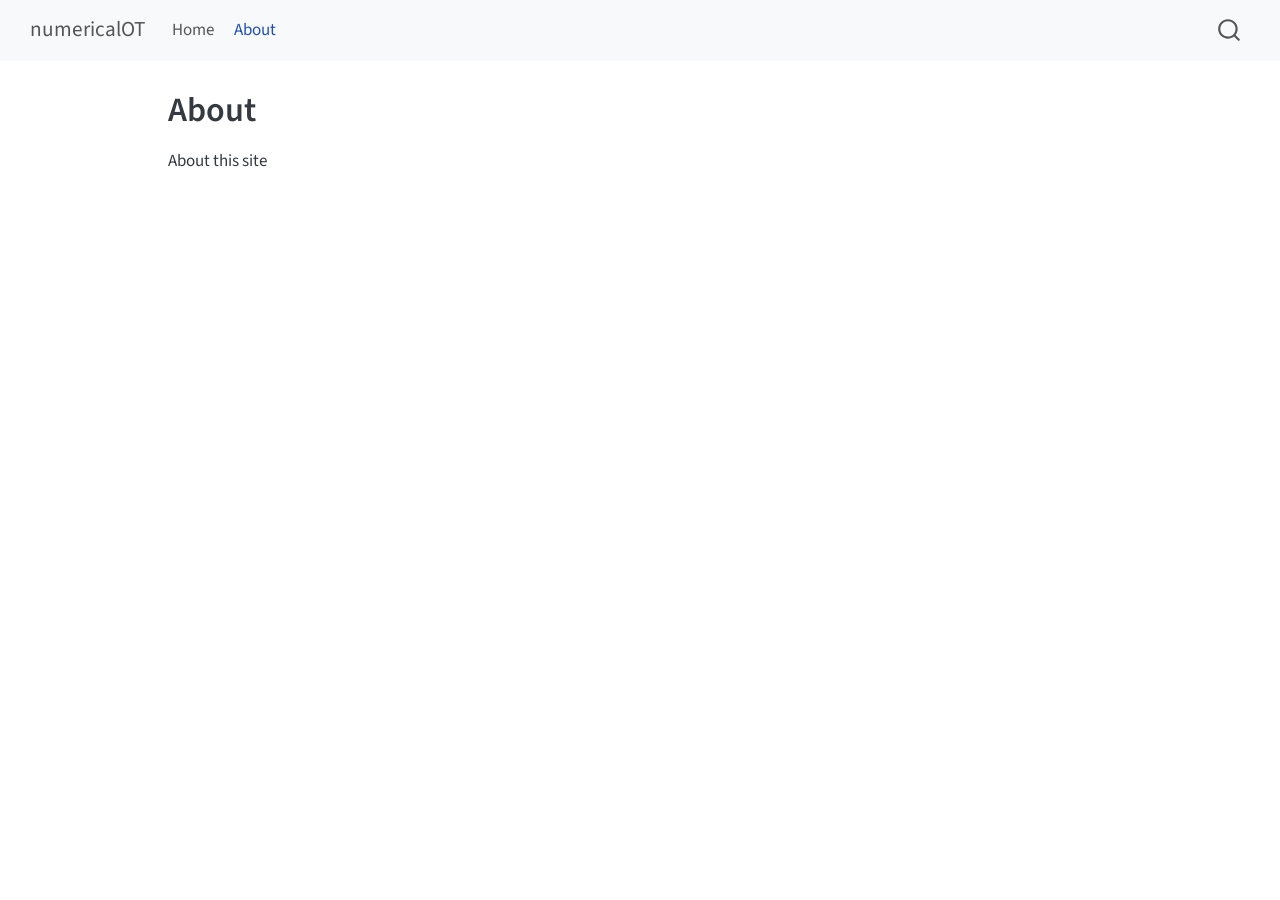
==== about.html @ 343fd98f "Built site for gh-pages" ====
<!DOCTYPE html>
<html xmlns="http://www.w3.org/1999/xhtml" lang="en" xml:lang="en"><head>

<meta charset="utf-8">
<meta name="generator" content="quarto-1.5.56">

<meta name="viewport" content="width=device-width, initial-scale=1.0, user-scalable=yes">


<title>About – numericalOT</title>
<style>
code{white-space: pre-wrap;}
span.smallcaps{font-variant: small-caps;}
div.columns{display: flex; gap: min(4vw, 1.5em);}
div.column{flex: auto; overflow-x: auto;}
div.hanging-indent{margin-left: 1.5em; text-indent: -1.5em;}
ul.task-list{list-style: none;}
ul.task-list li input[type="checkbox"] {
  width: 0.8em;
  margin: 0 0.8em 0.2em -1em; /* quarto-specific, see https://github.com/quarto-dev/quarto-cli/issues/4556 */ 
  vertical-align: middle;
}
</style>


<script src="site_libs/quarto-nav/quarto-nav.js"></script>
<script src="site_libs/quarto-nav/headroom.min.js"></script>
<script src="site_libs/clipboard/clipboard.min.js"></script>
<script src="site_libs/quarto-search/autocomplete.umd.js"></script>
<script src="site_libs/quarto-search/fuse.min.js"></script>
<script src="site_libs/quarto-search/quarto-search.js"></script>
<meta name="quarto:offset" content="./">
<script src="site_libs/quarto-html/quarto.js"></script>
<script src="site_libs/quarto-html/popper.min.js"></script>
<script src="site_libs/quarto-html/tippy.umd.min.js"></script>
<script src="site_libs/quarto-html/anchor.min.js"></script>
<link href="site_libs/quarto-html/tippy.css" rel="stylesheet">
<link href="site_libs/quarto-html/quarto-syntax-highlighting.css" rel="stylesheet" id="quarto-text-highlighting-styles">
<script src="site_libs/bootstrap/bootstrap.min.js"></script>
<link href="site_libs/bootstrap/bootstrap-icons.css" rel="stylesheet">
<link href="site_libs/bootstrap/bootstrap.min.css" rel="stylesheet" id="quarto-bootstrap" data-mode="light">
<script id="quarto-search-options" type="application/json">{
  "location": "navbar",
  "copy-button": false,
  "collapse-after": 3,
  "panel-placement": "end",
  "type": "overlay",
  "limit": 50,
  "keyboard-shortcut": [
    "f",
    "/",
    "s"
  ],
  "show-item-context": false,
  "language": {
    "search-no-results-text": "No results",
    "search-matching-documents-text": "matching documents",
    "search-copy-link-title": "Copy link to search",
    "search-hide-matches-text": "Hide additional matches",
    "search-more-match-text": "more match in this document",
    "search-more-matches-text": "more matches in this document",
    "search-clear-button-title": "Clear",
    "search-text-placeholder": "",
    "search-detached-cancel-button-title": "Cancel",
    "search-submit-button-title": "Submit",
    "search-label": "Search"
  }
}</script>


<link rel="stylesheet" href="styles.css">
</head>

<body class="nav-fixed">

<div id="quarto-search-results"></div>
  <header id="quarto-header" class="headroom fixed-top">
    <nav class="navbar navbar-expand-lg " data-bs-theme="dark">
      <div class="navbar-container container-fluid">
      <div class="navbar-brand-container mx-auto">
    <a class="navbar-brand" href="./index.html">
    <span class="navbar-title">numericalOT</span>
    </a>
  </div>
            <div id="quarto-search" class="" title="Search"></div>
          <button class="navbar-toggler" type="button" data-bs-toggle="collapse" data-bs-target="#navbarCollapse" aria-controls="navbarCollapse" role="menu" aria-expanded="false" aria-label="Toggle navigation" onclick="if (window.quartoToggleHeadroom) { window.quartoToggleHeadroom(); }">
  <span class="navbar-toggler-icon"></span>
</button>
          <div class="collapse navbar-collapse" id="navbarCollapse">
            <ul class="navbar-nav navbar-nav-scroll me-auto">
  <li class="nav-item">
    <a class="nav-link" href="./index.html"> 
<span class="menu-text">Home</span></a>
  </li>  
  <li class="nav-item">
    <a class="nav-link active" href="./about.html" aria-current="page"> 
<span class="menu-text">About</span></a>
  </li>  
</ul>
          </div> <!-- /navcollapse -->
            <div class="quarto-navbar-tools">
</div>
      </div> <!-- /container-fluid -->
    </nav>
</header>
<!-- content -->
<div id="quarto-content" class="quarto-container page-columns page-rows-contents page-layout-article page-navbar">
<!-- sidebar -->
<!-- margin-sidebar -->
    <div id="quarto-margin-sidebar" class="sidebar margin-sidebar zindex-bottom">
        
    </div>
<!-- main -->
<main class="content" id="quarto-document-content">

<header id="title-block-header" class="quarto-title-block default">
<div class="quarto-title">
<h1 class="title">About</h1>
</div>



<div class="quarto-title-meta">

    
  
    
  </div>
  


</header>


<p>About this site</p>



</main> <!-- /main -->
<script id="quarto-html-after-body" type="application/javascript">
window.document.addEventListener("DOMContentLoaded", function (event) {
  const toggleBodyColorMode = (bsSheetEl) => {
    const mode = bsSheetEl.getAttribute("data-mode");
    const bodyEl = window.document.querySelector("body");
    if (mode === "dark") {
      bodyEl.classList.add("quarto-dark");
      bodyEl.classList.remove("quarto-light");
    } else {
      bodyEl.classList.add("quarto-light");
      bodyEl.classList.remove("quarto-dark");
    }
  }
  const toggleBodyColorPrimary = () => {
    const bsSheetEl = window.document.querySelector("link#quarto-bootstrap");
    if (bsSheetEl) {
      toggleBodyColorMode(bsSheetEl);
    }
  }
  toggleBodyColorPrimary();  
  const icon = "";
  const anchorJS = new window.AnchorJS();
  anchorJS.options = {
    placement: 'right',
    icon: icon
  };
  anchorJS.add('.anchored');
  const isCodeAnnotation = (el) => {
    for (const clz of el.classList) {
      if (clz.startsWith('code-annotation-')) {                     
        return true;
      }
    }
    return false;
  }
  const onCopySuccess = function(e) {
    // button target
    const button = e.trigger;
    // don't keep focus
    button.blur();
    // flash "checked"
    button.classList.add('code-copy-button-checked');
    var currentTitle = button.getAttribute("title");
    button.setAttribute("title", "Copied!");
    let tooltip;
    if (window.bootstrap) {
      button.setAttribute("data-bs-toggle", "tooltip");
      button.setAttribute("data-bs-placement", "left");
      button.setAttribute("data-bs-title", "Copied!");
      tooltip = new bootstrap.Tooltip(button, 
        { trigger: "manual", 
          customClass: "code-copy-button-tooltip",
          offset: [0, -8]});
      tooltip.show();    
    }
    setTimeout(function() {
      if (tooltip) {
        tooltip.hide();
        button.removeAttribute("data-bs-title");
        button.removeAttribute("data-bs-toggle");
        button.removeAttribute("data-bs-placement");
      }
      button.setAttribute("title", currentTitle);
      button.classList.remove('code-copy-button-checked');
    }, 1000);
    // clear code selection
    e.clearSelection();
  }
  const getTextToCopy = function(trigger) {
      const codeEl = trigger.previousElementSibling.cloneNode(true);
      for (const childEl of codeEl.children) {
        if (isCodeAnnotation(childEl)) {
          childEl.remove();
        }
      }
      return codeEl.innerText;
  }
  const clipboard = new window.ClipboardJS('.code-copy-button:not([data-in-quarto-modal])', {
    text: getTextToCopy
  });
  clipboard.on('success', onCopySuccess);
  if (window.document.getElementById('quarto-embedded-source-code-modal')) {
    // For code content inside modals, clipBoardJS needs to be initialized with a container option
    // TODO: Check when it could be a function (https://github.com/zenorocha/clipboard.js/issues/860)
    const clipboardModal = new window.ClipboardJS('.code-copy-button[data-in-quarto-modal]', {
      text: getTextToCopy,
      container: window.document.getElementById('quarto-embedded-source-code-modal')
    });
    clipboardModal.on('success', onCopySuccess);
  }
    var localhostRegex = new RegExp(/^(?:http|https):\/\/localhost\:?[0-9]*\//);
    var mailtoRegex = new RegExp(/^mailto:/);
      var filterRegex = new RegExp("https:\/\/QB3\.github\.io\/numericalOT\/");
    var isInternal = (href) => {
        return filterRegex.test(href) || localhostRegex.test(href) || mailtoRegex.test(href);
    }
    // Inspect non-navigation links and adorn them if external
 	var links = window.document.querySelectorAll('a[href]:not(.nav-link):not(.navbar-brand):not(.toc-action):not(.sidebar-link):not(.sidebar-item-toggle):not(.pagination-link):not(.no-external):not([aria-hidden]):not(.dropdown-item):not(.quarto-navigation-tool):not(.about-link)');
    for (var i=0; i<links.length; i++) {
      const link = links[i];
      if (!isInternal(link.href)) {
        // undo the damage that might have been done by quarto-nav.js in the case of
        // links that we want to consider external
        if (link.dataset.originalHref !== undefined) {
          link.href = link.dataset.originalHref;
        }
      }
    }
  function tippyHover(el, contentFn, onTriggerFn, onUntriggerFn) {
    const config = {
      allowHTML: true,
      maxWidth: 500,
      delay: 100,
      arrow: false,
      appendTo: function(el) {
          return el.parentElement;
      },
      interactive: true,
      interactiveBorder: 10,
      theme: 'quarto',
      placement: 'bottom-start',
    };
    if (contentFn) {
      config.content = contentFn;
    }
    if (onTriggerFn) {
      config.onTrigger = onTriggerFn;
    }
    if (onUntriggerFn) {
      config.onUntrigger = onUntriggerFn;
    }
    window.tippy(el, config); 
  }
  const noterefs = window.document.querySelectorAll('a[role="doc-noteref"]');
  for (var i=0; i<noterefs.length; i++) {
    const ref = noterefs[i];
    tippyHover(ref, function() {
      // use id or data attribute instead here
      let href = ref.getAttribute('data-footnote-href') || ref.getAttribute('href');
      try { href = new URL(href).hash; } catch {}
      const id = href.replace(/^#\/?/, "");
      const note = window.document.getElementById(id);
      if (note) {
        return note.innerHTML;
      } else {
        return "";
      }
    });
  }
  const xrefs = window.document.querySelectorAll('a.quarto-xref');
  const processXRef = (id, note) => {
    // Strip column container classes
    const stripColumnClz = (el) => {
      el.classList.remove("page-full", "page-columns");
      if (el.children) {
        for (const child of el.children) {
          stripColumnClz(child);
        }
      }
    }
    stripColumnClz(note)
    if (id === null || id.startsWith('sec-')) {
      // Special case sections, only their first couple elements
      const container = document.createElement("div");
      if (note.children && note.children.length > 2) {
        container.appendChild(note.children[0].cloneNode(true));
        for (let i = 1; i < note.children.length; i++) {
          const child = note.children[i];
          if (child.tagName === "P" && child.innerText === "") {
            continue;
          } else {
            container.appendChild(child.cloneNode(true));
            break;
          }
        }
        if (window.Quarto?.typesetMath) {
          window.Quarto.typesetMath(container);
        }
        return container.innerHTML
      } else {
        if (window.Quarto?.typesetMath) {
          window.Quarto.typesetMath(note);
        }
        return note.innerHTML;
      }
    } else {
      // Remove any anchor links if they are present
      const anchorLink = note.querySelector('a.anchorjs-link');
      if (anchorLink) {
        anchorLink.remove();
      }
      if (window.Quarto?.typesetMath) {
        window.Quarto.typesetMath(note);
      }
      // TODO in 1.5, we should make sure this works without a callout special case
      if (note.classList.contains("callout")) {
        return note.outerHTML;
      } else {
        return note.innerHTML;
      }
    }
  }
  for (var i=0; i<xrefs.length; i++) {
    const xref = xrefs[i];
    tippyHover(xref, undefined, function(instance) {
      instance.disable();
      let url = xref.getAttribute('href');
      let hash = undefined; 
      if (url.startsWith('#')) {
        hash = url;
      } else {
        try { hash = new URL(url).hash; } catch {}
      }
      if (hash) {
        const id = hash.replace(/^#\/?/, "");
        const note = window.document.getElementById(id);
        if (note !== null) {
          try {
            const html = processXRef(id, note.cloneNode(true));
            instance.setContent(html);
          } finally {
            instance.enable();
            instance.show();
          }
        } else {
          // See if we can fetch this
          fetch(url.split('#')[0])
          .then(res => res.text())
          .then(html => {
            const parser = new DOMParser();
            const htmlDoc = parser.parseFromString(html, "text/html");
            const note = htmlDoc.getElementById(id);
            if (note !== null) {
              const html = processXRef(id, note);
              instance.setContent(html);
            } 
          }).finally(() => {
            instance.enable();
            instance.show();
          });
        }
      } else {
        // See if we can fetch a full url (with no hash to target)
        // This is a special case and we should probably do some content thinning / targeting
        fetch(url)
        .then(res => res.text())
        .then(html => {
          const parser = new DOMParser();
          const htmlDoc = parser.parseFromString(html, "text/html");
          const note = htmlDoc.querySelector('main.content');
          if (note !== null) {
            // This should only happen for chapter cross references
            // (since there is no id in the URL)
            // remove the first header
            if (note.children.length > 0 && note.children[0].tagName === "HEADER") {
              note.children[0].remove();
            }
            const html = processXRef(null, note);
            instance.setContent(html);
          } 
        }).finally(() => {
          instance.enable();
          instance.show();
        });
      }
    }, function(instance) {
    });
  }
      let selectedAnnoteEl;
      const selectorForAnnotation = ( cell, annotation) => {
        let cellAttr = 'data-code-cell="' + cell + '"';
        let lineAttr = 'data-code-annotation="' +  annotation + '"';
        const selector = 'span[' + cellAttr + '][' + lineAttr + ']';
        return selector;
      }
      const selectCodeLines = (annoteEl) => {
        const doc = window.document;
        const targetCell = annoteEl.getAttribute("data-target-cell");
        const targetAnnotation = annoteEl.getAttribute("data-target-annotation");
        const annoteSpan = window.document.querySelector(selectorForAnnotation(targetCell, targetAnnotation));
        const lines = annoteSpan.getAttribute("data-code-lines").split(",");
        const lineIds = lines.map((line) => {
          return targetCell + "-" + line;
        })
        let top = null;
        let height = null;
        let parent = null;
        if (lineIds.length > 0) {
            //compute the position of the single el (top and bottom and make a div)
            const el = window.document.getElementById(lineIds[0]);
            top = el.offsetTop;
            height = el.offsetHeight;
            parent = el.parentElement.parentElement;
          if (lineIds.length > 1) {
            const lastEl = window.document.getElementById(lineIds[lineIds.length - 1]);
            const bottom = lastEl.offsetTop + lastEl.offsetHeight;
            height = bottom - top;
          }
          if (top !== null && height !== null && parent !== null) {
            // cook up a div (if necessary) and position it 
            let div = window.document.getElementById("code-annotation-line-highlight");
            if (div === null) {
              div = window.document.createElement("div");
              div.setAttribute("id", "code-annotation-line-highlight");
              div.style.position = 'absolute';
              parent.appendChild(div);
            }
            div.style.top = top - 2 + "px";
            div.style.height = height + 4 + "px";
            div.style.left = 0;
            let gutterDiv = window.document.getElementById("code-annotation-line-highlight-gutter");
            if (gutterDiv === null) {
              gutterDiv = window.document.createElement("div");
              gutterDiv.setAttribute("id", "code-annotation-line-highlight-gutter");
              gutterDiv.style.position = 'absolute';
              const codeCell = window.document.getElementById(targetCell);
              const gutter = codeCell.querySelector('.code-annotation-gutter');
              gutter.appendChild(gutterDiv);
            }
            gutterDiv.style.top = top - 2 + "px";
            gutterDiv.style.height = height + 4 + "px";
          }
          selectedAnnoteEl = annoteEl;
        }
      };
      const unselectCodeLines = () => {
        const elementsIds = ["code-annotation-line-highlight", "code-annotation-line-highlight-gutter"];
        elementsIds.forEach((elId) => {
          const div = window.document.getElementById(elId);
          if (div) {
            div.remove();
          }
        });
        selectedAnnoteEl = undefined;
      };
        // Handle positioning of the toggle
    window.addEventListener(
      "resize",
      throttle(() => {
        elRect = undefined;
        if (selectedAnnoteEl) {
          selectCodeLines(selectedAnnoteEl);
        }
      }, 10)
    );
    function throttle(fn, ms) {
    let throttle = false;
    let timer;
      return (...args) => {
        if(!throttle) { // first call gets through
            fn.apply(this, args);
            throttle = true;
        } else { // all the others get throttled
            if(timer) clearTimeout(timer); // cancel #2
            timer = setTimeout(() => {
              fn.apply(this, args);
              timer = throttle = false;
            }, ms);
        }
      };
    }
      // Attach click handler to the DT
      const annoteDls = window.document.querySelectorAll('dt[data-target-cell]');
      for (const annoteDlNode of annoteDls) {
        annoteDlNode.addEventListener('click', (event) => {
          const clickedEl = event.target;
          if (clickedEl !== selectedAnnoteEl) {
            unselectCodeLines();
            const activeEl = window.document.querySelector('dt[data-target-cell].code-annotation-active');
            if (activeEl) {
              activeEl.classList.remove('code-annotation-active');
            }
            selectCodeLines(clickedEl);
            clickedEl.classList.add('code-annotation-active');
          } else {
            // Unselect the line
            unselectCodeLines();
            clickedEl.classList.remove('code-annotation-active');
          }
        });
      }
  const findCites = (el) => {
    const parentEl = el.parentElement;
    if (parentEl) {
      const cites = parentEl.dataset.cites;
      if (cites) {
        return {
          el,
          cites: cites.split(' ')
        };
      } else {
        return findCites(el.parentElement)
      }
    } else {
      return undefined;
    }
  };
  var bibliorefs = window.document.querySelectorAll('a[role="doc-biblioref"]');
  for (var i=0; i<bibliorefs.length; i++) {
    const ref = bibliorefs[i];
    const citeInfo = findCites(ref);
    if (citeInfo) {
      tippyHover(citeInfo.el, function() {
        var popup = window.document.createElement('div');
        citeInfo.cites.forEach(function(cite) {
          var citeDiv = window.document.createElement('div');
          citeDiv.classList.add('hanging-indent');
          citeDiv.classList.add('csl-entry');
          var biblioDiv = window.document.getElementById('ref-' + cite);
          if (biblioDiv) {
            citeDiv.innerHTML = biblioDiv.innerHTML;
          }
          popup.appendChild(citeDiv);
        });
        return popup.innerHTML;
      });
    }
  }
});
</script>
</div> <!-- /content -->




</body></html>
---- site_libs/quarto-html/tippy.css ----
.tippy-box[data-animation=fade][data-state=hidden]{opacity:0}[data-tippy-root]{max-width:calc(100vw - 10px)}.tippy-box{position:relative;background-color:#333;color:#fff;border-radius:4px;font-size:14px;line-height:1.4;white-space:normal;outline:0;transition-property:transform,visibility,opacity}.tippy-box[data-placement^=top]>.tippy-arrow{bottom:0}.tippy-box[data-placement^=top]>.tippy-arrow:before{bottom:-7px;left:0;border-width:8px 8px 0;border-top-color:initial;transform-origin:center top}.tippy-box[data-placement^=bottom]>.tippy-arrow{top:0}.tippy-box[data-placement^=bottom]>.tippy-arrow:before{top:-7px;left:0;border-width:0 8px 8px;border-bottom-color:initial;transform-origin:center bottom}.tippy-box[data-placement^=left]>.tippy-arrow{right:0}.tippy-box[data-placement^=left]>.tippy-arrow:before{border-width:8px 0 8px 8px;border-left-color:initial;right:-7px;transform-origin:center left}.tippy-box[data-placement^=right]>.tippy-arrow{left:0}.tippy-box[data-placement^=right]>.tippy-arrow:before{left:-7px;border-width:8px 8px 8px 0;border-right-color:initial;transform-origin:center right}.tippy-box[data-inertia][data-state=visible]{transition-timing-function:cubic-bezier(.54,1.5,.38,1.11)}.tippy-arrow{width:16px;height:16px;color:#333}.tippy-arrow:before{content:"";position:absolute;border-color:transparent;border-style:solid}.tippy-content{position:relative;padding:5px 9px;z-index:1}
---- site_libs/quarto-html/quarto-syntax-highlighting.css ----
/* quarto syntax highlight colors */
:root {
  --quarto-hl-ot-color: #003B4F;
  --quarto-hl-at-color: #657422;
  --quarto-hl-ss-color: #20794D;
  --quarto-hl-an-color: #5E5E5E;
  --quarto-hl-fu-color: #4758AB;
  --quarto-hl-st-color: #20794D;
  --quarto-hl-cf-color: #003B4F;
  --quarto-hl-op-color: #5E5E5E;
  --quarto-hl-er-color: #AD0000;
  --quarto-hl-bn-color: #AD0000;
  --quarto-hl-al-color: #AD0000;
  --quarto-hl-va-color: #111111;
  --quarto-hl-bu-color: inherit;
  --quarto-hl-ex-color: inherit;
  --quarto-hl-pp-color: #AD0000;
  --quarto-hl-in-color: #5E5E5E;
  --quarto-hl-vs-color: #20794D;
  --quarto-hl-wa-color: #5E5E5E;
  --quarto-hl-do-color: #5E5E5E;
  --quarto-hl-im-color: #00769E;
  --quarto-hl-ch-color: #20794D;
  --quarto-hl-dt-color: #AD0000;
  --quarto-hl-fl-color: #AD0000;
  --quarto-hl-co-color: #5E5E5E;
  --quarto-hl-cv-color: #5E5E5E;
  --quarto-hl-cn-color: #8f5902;
  --quarto-hl-sc-color: #5E5E5E;
  --quarto-hl-dv-color: #AD0000;
  --quarto-hl-kw-color: #003B4F;
}

/* other quarto variables */
:root {
  --quarto-font-monospace: SFMono-Regular, Menlo, Monaco, Consolas, "Liberation Mono", "Courier New", monospace;
}

pre > code.sourceCode > span {
  color: #003B4F;
}

code span {
  color: #003B4F;
}

code.sourceCode > span {
  color: #003B4F;
}

div.sourceCode,
div.sourceCode pre.sourceCode {
  color: #003B4F;
}

code span.ot {
  color: #003B4F;
  font-style: inherit;
}

code span.at {
  color: #657422;
  font-style: inherit;
}

code span.ss {
  color: #20794D;
  font-style: inherit;
}

code span.an {
  color: #5E5E5E;
  font-style: inherit;
}

code span.fu {
  color: #4758AB;
  font-style: inherit;
}

code span.st {
  color: #20794D;
  font-style: inherit;
}

code span.cf {
  color: #003B4F;
  font-weight: bold;
  font-style: inherit;
}

code span.op {
  color: #5E5E5E;
  font-style: inherit;
}

code span.er {
  color: #AD0000;
  font-style: inherit;
}

code span.bn {
  color: #AD0000;
  font-style: inherit;
}

code span.al {
  color: #AD0000;
  font-style: inherit;
}

code span.va {
  color: #111111;
  font-style: inherit;
}

code span.bu {
  font-style: inherit;
}

code span.ex {
  font-style: inherit;
}

code span.pp {
  color: #AD0000;
  font-style: inherit;
}

code span.in {
  color: #5E5E5E;
  font-style: inherit;
}

code span.vs {
  color: #20794D;
  font-style: inherit;
}

code span.wa {
  color: #5E5E5E;
  font-style: italic;
}

code span.do {
  color: #5E5E5E;
  font-style: italic;
}

code span.im {
  color: #00769E;
  font-style: inherit;
}

code span.ch {
  color: #20794D;
  font-style: inherit;
}

code span.dt {
  color: #AD0000;
  font-style: inherit;
}

code span.fl {
  color: #AD0000;
  font-style: inherit;
}

code span.co {
  color: #5E5E5E;
  font-style: inherit;
}

code span.cv {
  color: #5E5E5E;
  font-style: italic;
}

code span.cn {
  color: #8f5902;
  font-style: inherit;
}

code span.sc {
  color: #5E5E5E;
  font-style: inherit;
}

code span.dv {
  color: #AD0000;
  font-style: inherit;
}

code span.kw {
  color: #003B4F;
  font-weight: bold;
  font-style: inherit;
}

.prevent-inlining {
  content: "</";
}

/*# sourceMappingURL=debc5d5d77c3f9108843748ff7464032.css.map */
---- styles.css ----
/* css styles */
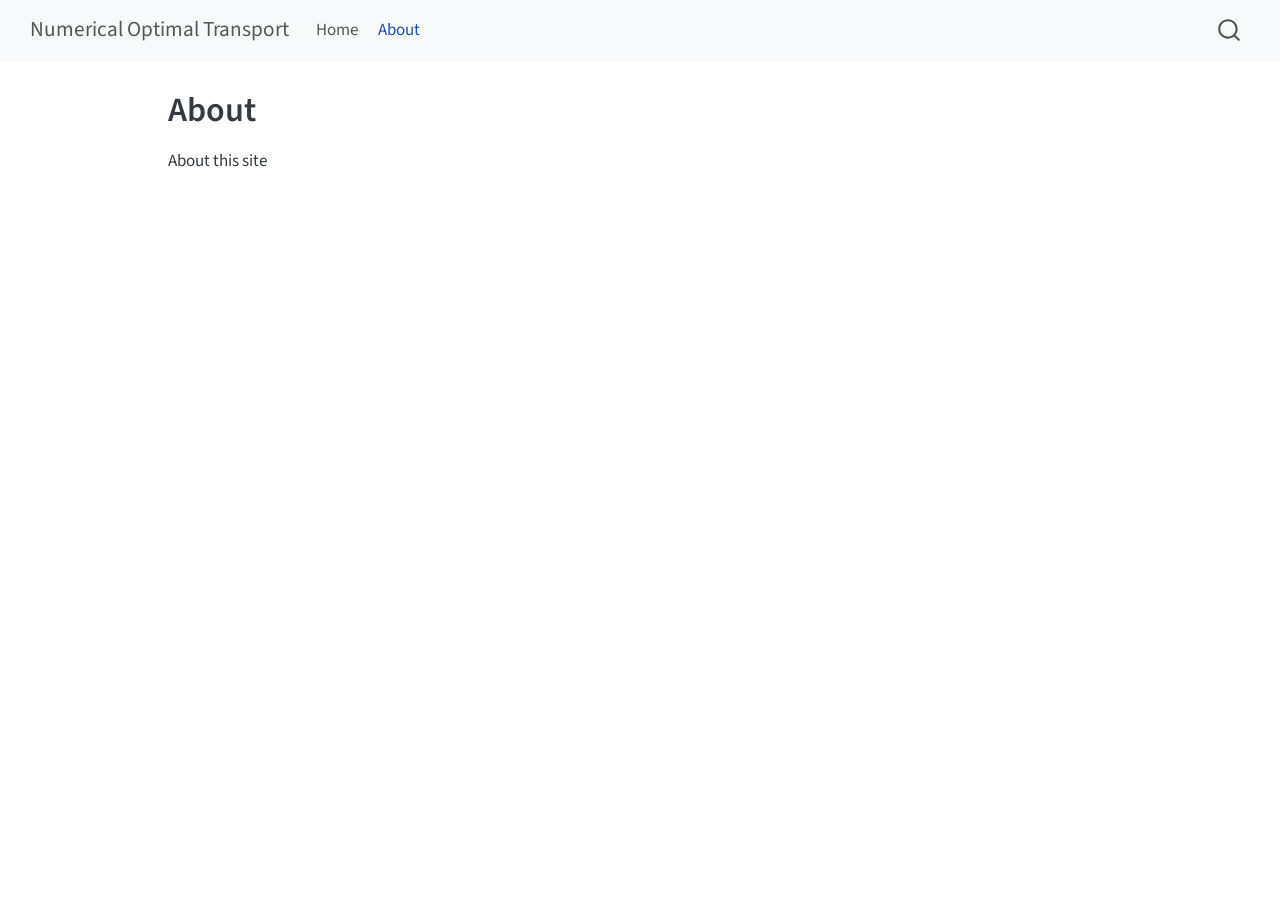
==== commit aa340184: "Built site for gh-pages" ====
--- a/about.html
+++ b/about.html
@@ -7,7 +7,7 @@
 <meta name="viewport" content="width=device-width, initial-scale=1.0, user-scalable=yes">
 
 
-<title>About – numericalOT</title>
+<title>About – Numerical Optimal Transport</title>
 <style>
 code{white-space: pre-wrap;}
 span.smallcaps{font-variant: small-caps;}
@@ -79,7 +79,7 @@
       <div class="navbar-container container-fluid">
       <div class="navbar-brand-container mx-auto">
     <a class="navbar-brand" href="./index.html">
-    <span class="navbar-title">numericalOT</span>
+    <span class="navbar-title">Numerical Optimal Transport</span>
     </a>
   </div>
             <div id="quarto-search" class="" title="Search"></div>
